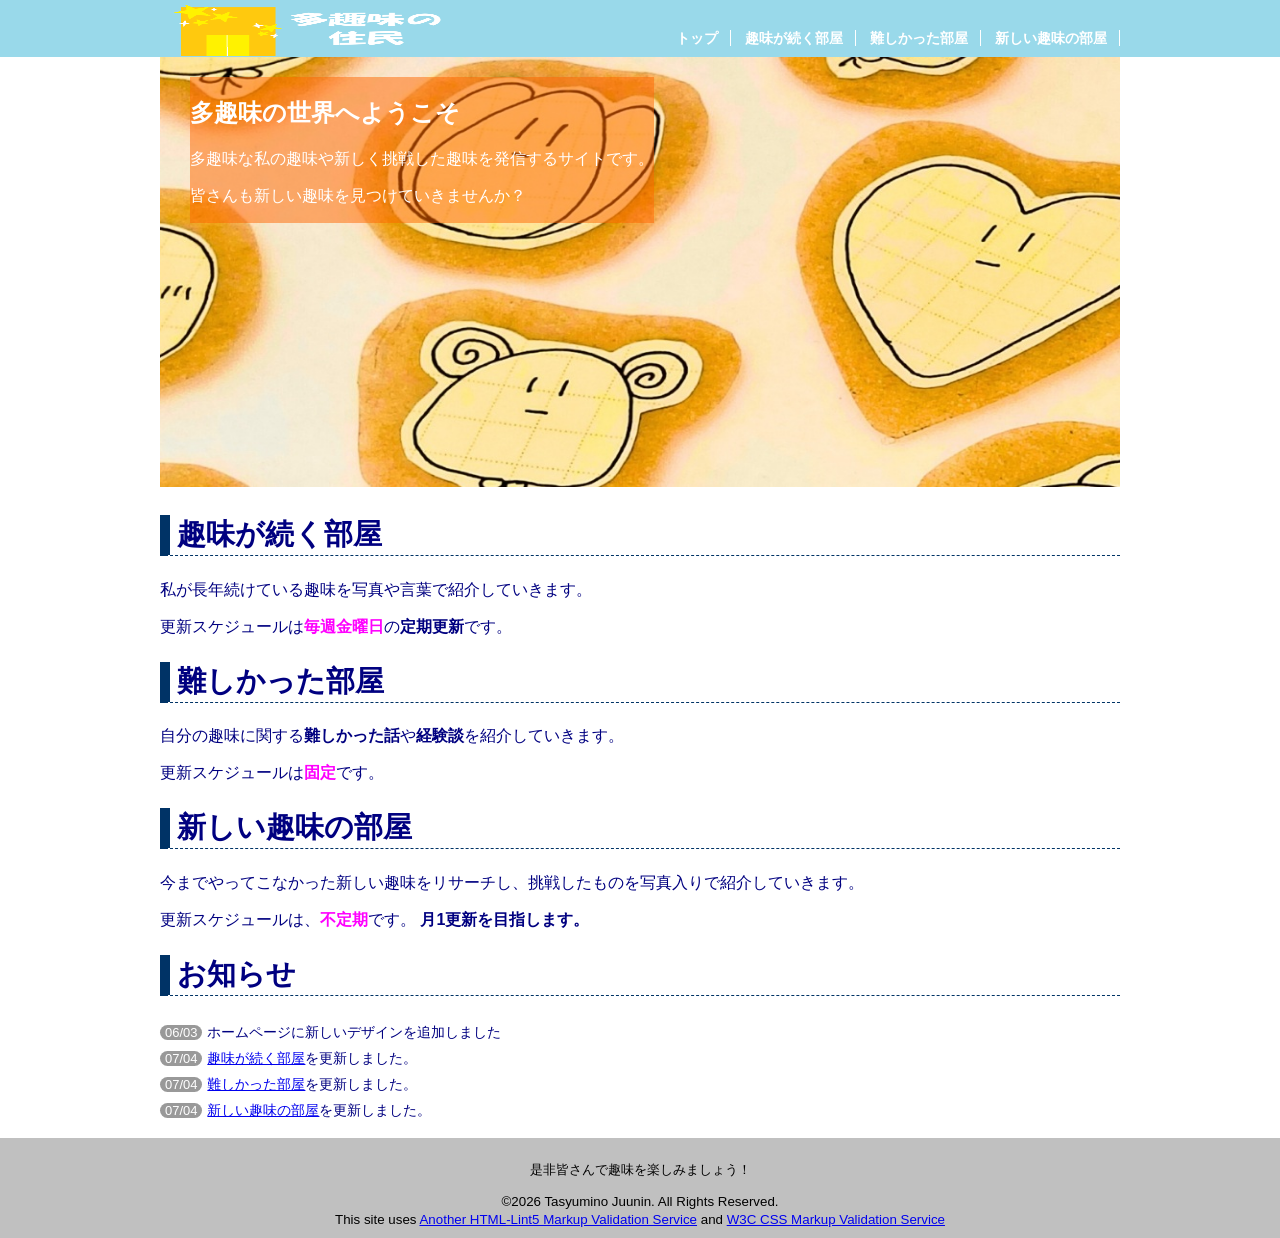
==== index.html @ d8fbc880 "Add files via upload" ====
<!DOCTYPE html>
<html lang="ja">

<head>
    <meta charset="UTF-8">
    <title>多趣味の住民：トップページ</title>
    <link rel="stylesheet" href="css/mystyle.css">
    <meta name="description" content="多趣味な私の趣味や新しく挑戦した趣味を発信するサイトです。新しく趣味を始めた方や趣味を持っている方ぜひ覗いてみてください">
    <meta name="viewpoint" content="width=device-width">
</head>

<body>
    <header>
        <div class="header-in">
            <!--ロゴ画像-->
            <img src="image/logo.png" width="300" height="56" alt="多趣味の住民">
            <nav>
                <ul>
                    <li><a href="index.html">トップ</a></li>
                    <li><a href="syumigatuduku.html">趣味が続く部屋</a></li>
                    <li><a href="muzukasikatta.html">難しかった部屋</a></li>
                    <li><a href="atarasii.html">新しい趣味の部屋</a></li>
                </ul>
            </nav>
        </div>
    </header>
    <article>
        <!--validatorエラー対策-->
        <h1 class="dummy"></h1>
        <img src="image/image.jpg" width="960" height="430" alt="趣味のイメージ画像">
        <div class="catch">
            <h1>多趣味の世界へようこそ</h1>
            <p>多趣味な私の趣味や新しく挑戦した趣味を発信するサイトです。</p>
            <p>皆さんも新しい趣味を見つけていきませんか？</p>
        </div>
        <div class="navy">
            <section>
                <h2>趣味が続く部屋</h2>
                <p>
                    私が長年続けている趣味を写真や言葉で紹介していきます。
                </p>
                <p>
                    更新スケジュールは<span class="fuchsia"><strong>毎週金曜日</strong></span>の<strong>定期更新</strong>です。
                </p>
            </section>
            <section>
                <h2>難しかった部屋</h2>
                <p>
                    自分の趣味に関する<strong>難しかった話</strong>や<strong>経験談</strong>を紹介していきます。
                </p>
                <p>
                    更新スケジュールは<span class="fuchsia"><strong>固定</strong></span>です。
                </p>
            </section>
            <section>
                <h2>新しい趣味の部屋</h2>
                <p>
                    今までやってこなかった新しい趣味をリサーチし、挑戦したものを写真入りで紹介していきます。
                </p>
                <p>
                    更新スケジュールは、<span class="fuchsia"><strong>不定期</strong></span>です。
                    <strong>月1更新を目指します。</strong>
                </p>
            </section>
            <section>
                <h2>お知らせ</h2>
                <ul>
                    <li><time datetime="2026-06-03">06/03</time>ホームページに新しいデザインを追加しました</li>
                    <li><time datetime="2026-07-04">07/04</time><a href="syumigatuduku.html">趣味が続く部屋</a>を更新しました。</li>
                    <li><time datetime="2026-07-04">07/04</time><a href="muzukasikatta.html">難しかった部屋</a>を更新しました。</li>
                    <li><time datetime="2026-07-04">07/04</time><a href="atarasii.html">新しい趣味の部屋</a>を更新しました。</li>
                </ul>
            </section>
        </div>
    </article>
    <footer>
        <p>是非皆さんで趣味を楽しみましょう！</p>
        <small>&copy;2026 Tasyumino Juunin. All Rights Reserved.</small>
        <br><small>This site uses <a href="http://www.htmllint.net/html-lint/htmllint.html#" target="_blank">Another HTML-Lint5 Markup Validation Service</a>
        and <a href="http://jigsaw.w3.org/css-validator/#validatebyupload" target="_blank"> W3C CSS Markup Validation Service</a></small>
    </footer>
</body>

</html>
---- css/mystyle.css ----
@charset "utf-8";

body{
    font-family: "メイリオ","Hiragino Sans",sans-serif;
    margin: 0;
    padding: 0;
}

h1{
    color: #ffffff;
    }

.dummy {
    margin: 0;
}

footer{
    text-align: center;
    background-color: #c0c0c0;
    color: #000000;
    padding-top: 10px;
    padding-bottom: 10px;
    }

footer p {
    font-size: small;
}

.subhead{
    background-color: #808000;
    }


h2{
    font-family: "メイリオ","Hiragino Sans",sans-serif;
    font-size: 180%;
    border-bottom:  1px dashed #003366;
    border-left: 10px solid #003366;
    padding-left: 7px;
}

.navy{
    color: #000080;
}

.fuchsia{
    color: #f0f;
}

article{
    position: relative;
    clear: both;
    width: 960px;
    margin-left: auto;
    margin-right: auto;
}

.catch {
    position: absolute;
    top: 20px;
    left: 30px;
    color: #ffffff;
    text-shadow: 0px 5px 10px #ecb50000;
    background-color: rgba(255, 102, 0, 0.5);
}

.catch p {
    color: #ffffff;
}

header {
    background-color:#99D9EA;
}

ul {
    list-style-type: none;
    padding-left: 0;
    line-height: 1.8;
    font-size: 90%;
}

ul time {
    background-color: #999999;
    color: #ffffff;
    border-radius: 10px;
    font-size: 90%;
    padding-left: 5px;
    padding-right: 5px;
    margin-right: 5px;
}

nav ul {
    font-weight: bold;
    text-align: right;
    padding-top: 26px;
    padding-bottom: 5px;
    margin: 0;
}

nav li {
    display: inline;
    padding-left: 10px;
    padding-right: 12px;
    border-right: 1px solid #ffffff;
}

header img {
    float: left;
}

.header-in {
    width: 960px;
    margin-left: auto;
    margin-right: auto;
}

.sub-h1 {
    background: linear-gradient(to right,#99cccc,#ff9966);
    padding-top: 5px;
    padding-left: 10px;
}

.point-list {
    list-style-image: url(../image/list.gif);
    font-weight: bold;
    margin-left: 30px;
}

.point-img {
    box-shadow: 0px 0px 10px 3px #c0feff;
    border-radius: 10px;
    float: right;
    margin-left: 20px;
    margin-bottom: 10px;
}

.sentou {
    clear: both;
    text-align: right;
}

ol li {
    display: inline;
    margin-right: 5px;
    font-size: 80%;
}

ol {
    padding-left: 0%;
}

.page {
    padding-left: 10px;
    padding-right: 10px;
} 

nav ul a {
    text-decoration: none;
    color: #ffffff;
}

nav ul a:link {
    color: #ffffff;
}

nav ul a:visited {
    color: #ffffff;
}

nav ul a:hover {
    color: #ffcc88;
}

nav ul a:active {
    color: #ff0000;
}


/* 959px以下の場合 */
@media(max-width: 959px){
    header img {
        float: none;
	}

    nav ul {
        text-align: left;
        margin-left: 10px;
	}

    article {
        width: auto;
	}

    article img {
        max-width: 100%;
        height: auto;
	}

    .header-in{
        width: auto;
	}
}

/* 600px以下の場合 */
@media (max-width:600px){
    nav li {
        font-size: 75%;
        padding-left: 2px;
        padding-right: 2px;
    }

    footer {
        font-size: 75%;
    }

    .catch {
        top: 5px;
        left: 10px;
        /* font-size: 75%; */
    }

}

/* プリント出力 */
@media print {
    .catch {
        color: #000000;
        text-shadow: none;
    }
    footer {
        color: #000000;
    }
}
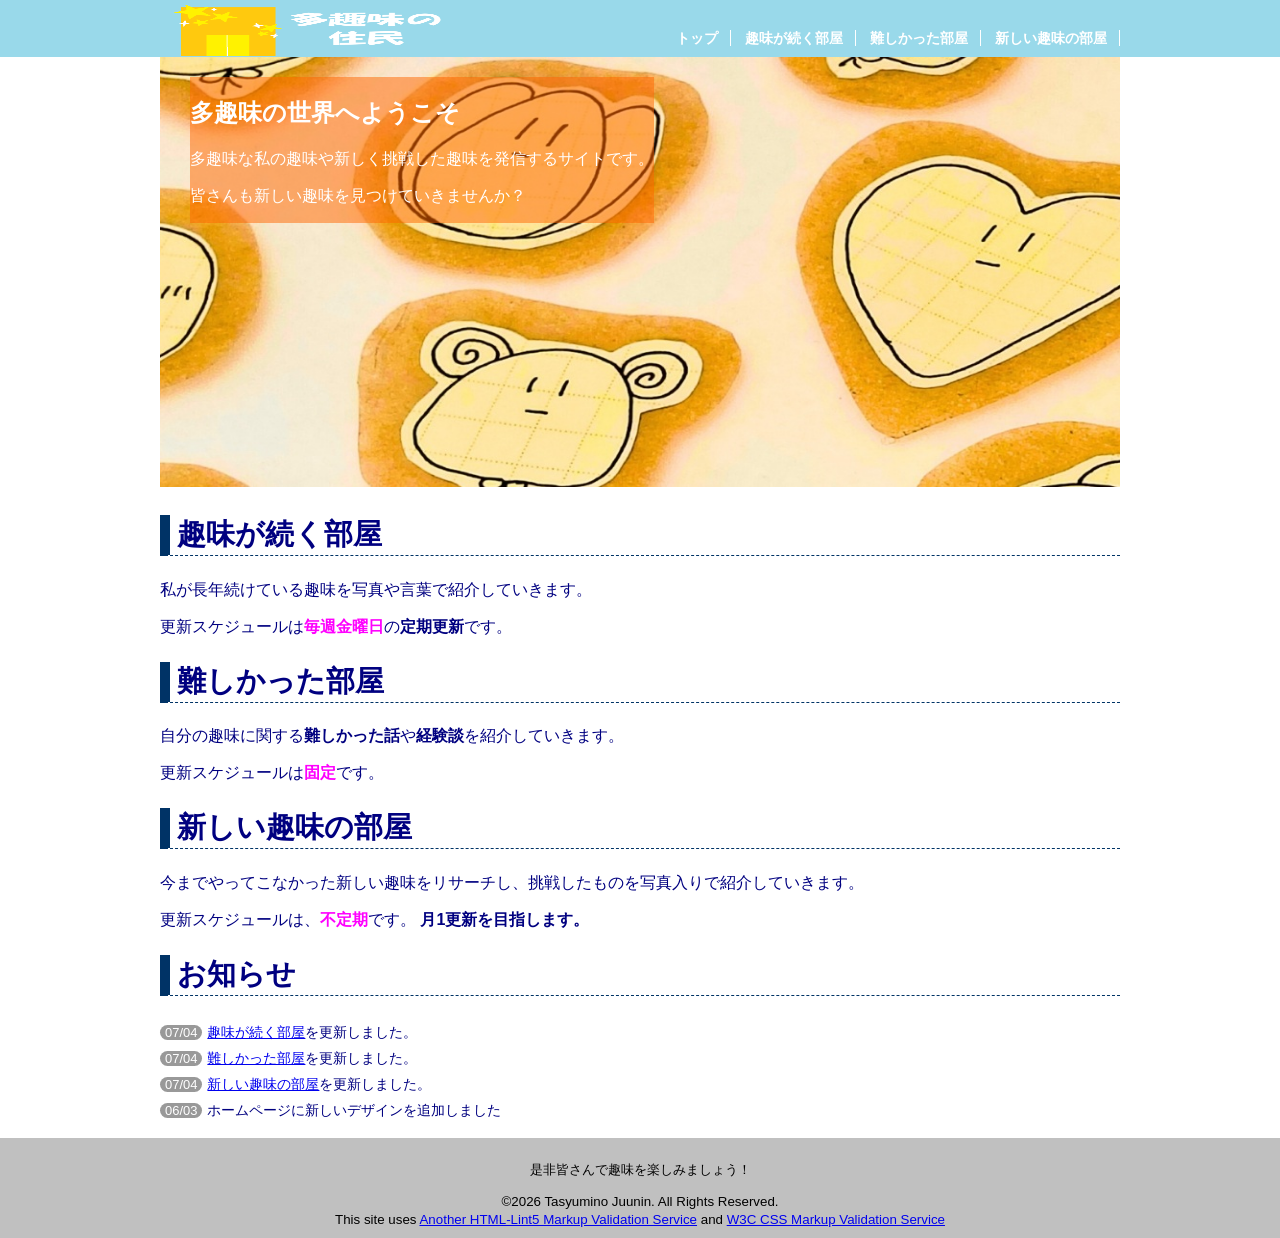
==== commit 9ef46c9b: "Fix HTML formatting and update content structure" ====
--- a/index.html
+++ b/index.html
@@ -65,10 +65,10 @@
             <section>
                 <h2>お知らせ</h2>
                 <ul>
-                    <li><time datetime="2026-06-03">06/03</time>ホームページに新しいデザインを追加しました</li>
                     <li><time datetime="2026-07-04">07/04</time><a href="syumigatuduku.html">趣味が続く部屋</a>を更新しました。</li>
                     <li><time datetime="2026-07-04">07/04</time><a href="muzukasikatta.html">難しかった部屋</a>を更新しました。</li>
                     <li><time datetime="2026-07-04">07/04</time><a href="atarasii.html">新しい趣味の部屋</a>を更新しました。</li>
+                    <li><time datetime="2026-06-03">06/03</time>ホームページに新しいデザインを追加しました</li>
                 </ul>
             </section>
         </div>
@@ -81,4 +81,4 @@
     </footer>
 </body>
 
-</html>+</html>
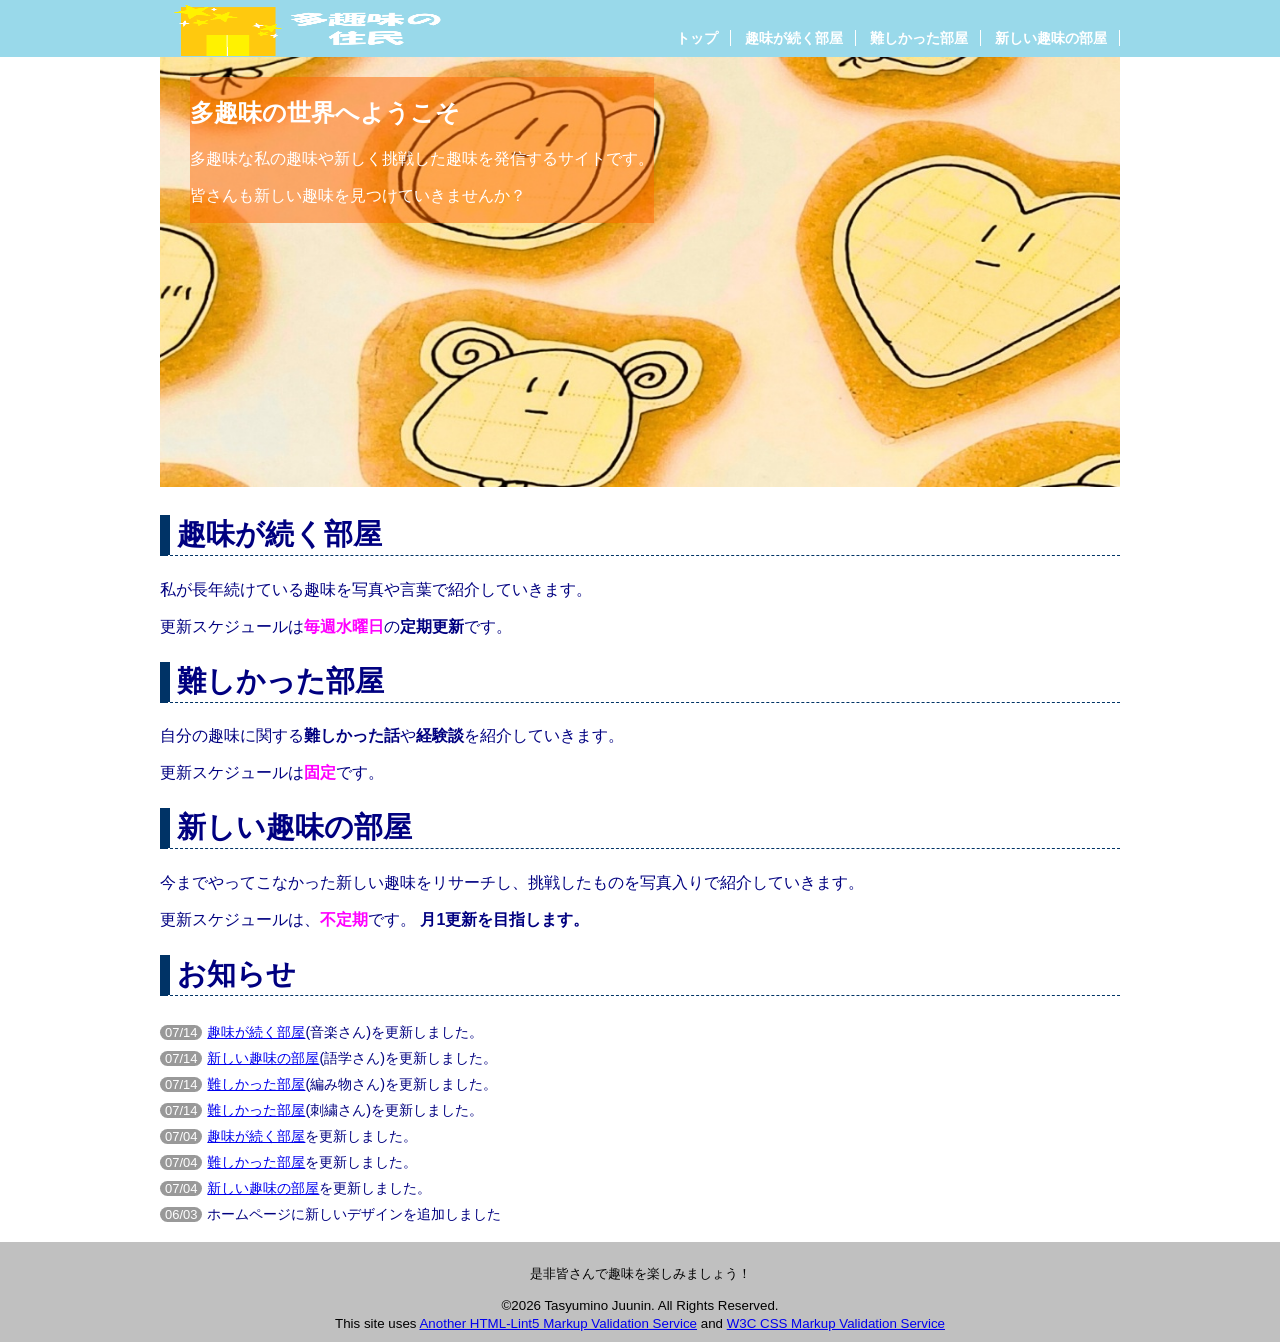
==== commit bc8113d1: "各サブページの更新と" ====
--- a/index.html
+++ b/index.html
@@ -40,7 +40,7 @@
                     私が長年続けている趣味を写真や言葉で紹介していきます。
                 </p>
                 <p>
-                    更新スケジュールは<span class="fuchsia"><strong>毎週金曜日</strong></span>の<strong>定期更新</strong>です。
+                    更新スケジュールは<span class="fuchsia"><strong>毎週水曜日</strong></span>の<strong>定期更新</strong>です。
                 </p>
             </section>
             <section>
@@ -65,6 +65,10 @@
             <section>
                 <h2>お知らせ</h2>
                 <ul>
+                    <li><time datetime="2026-07-14">07/14</time><a href="syumigatuduku.html">趣味が続く部屋</a>(音楽さん)を更新しました。</li>
+                    <li><time datetime="2026-07-14">07/14</time><a href="atarasii.html">新しい趣味の部屋</a>(語学さん)を更新しました。</li>
+                    <li><time datetime="2026-07-14">07/14</time><a href="muzukasikatta.html">難しかった部屋</a>(編み物さん)を更新しました。</li>
+                    <li><time datetime="2026-07-14">07/14</time><a href="muzukasikatta.html">難しかった部屋</a>(刺繍さん)を更新しました。</li>
                     <li><time datetime="2026-07-04">07/04</time><a href="syumigatuduku.html">趣味が続く部屋</a>を更新しました。</li>
                     <li><time datetime="2026-07-04">07/04</time><a href="muzukasikatta.html">難しかった部屋</a>を更新しました。</li>
                     <li><time datetime="2026-07-04">07/04</time><a href="atarasii.html">新しい趣味の部屋</a>を更新しました。</li>
@@ -81,4 +85,4 @@
     </footer>
 </body>
 
-</html>
+</html>
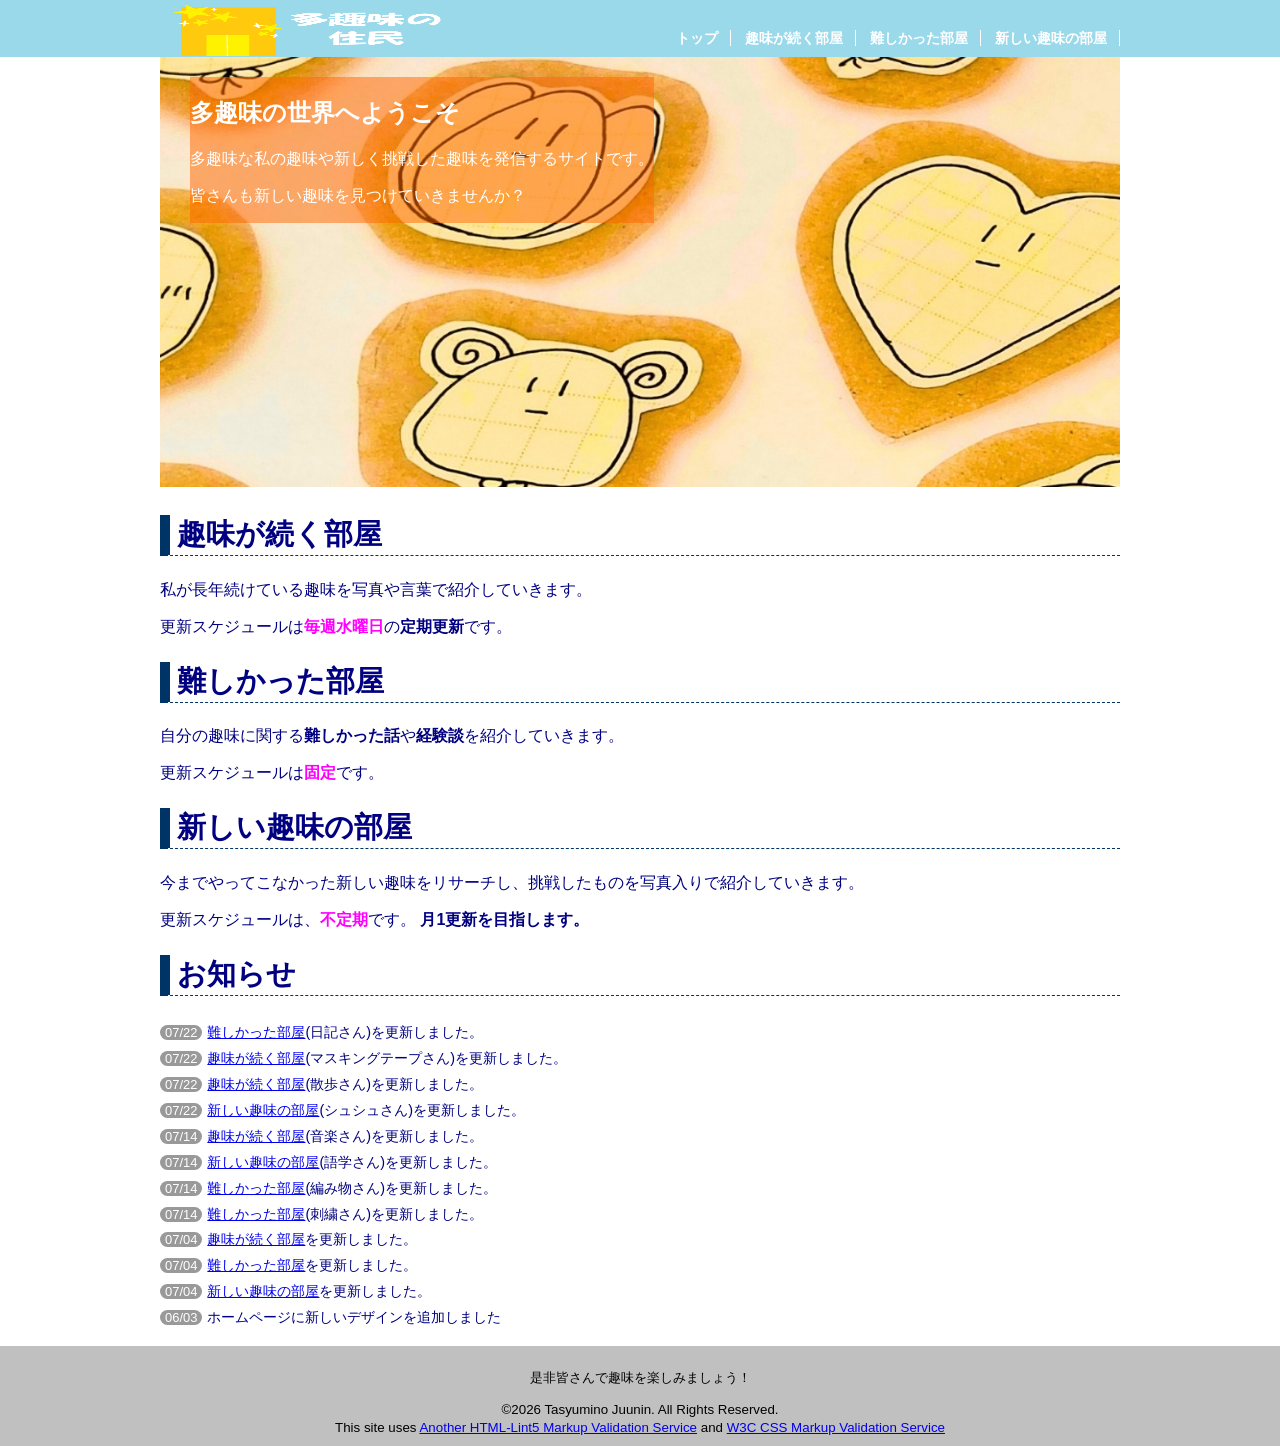
==== commit 9bc4b4fd: "内容・写真・サイドメニュー追加" ====
--- a/index.html
+++ b/index.html
@@ -65,6 +65,10 @@
             <section>
                 <h2>お知らせ</h2>
                 <ul>
+                    <li><time datetime="2026-07-22">07/22</time><a href="muzukasikatta.html">難しかった部屋</a>(日記さん)を更新しました。</li>
+                    <li><time datetime="2026-07-22">07/22</time><a href="syumigatuduku.html">趣味が続く部屋</a>(マスキングテープさん)を更新しました。</li>
+                    <li><time datetime="2026-07-22">07/22</time><a href="syumigatuduku.html">趣味が続く部屋</a>(散歩さん)を更新しました。</li>
+                    <li><time datetime="2026-07-22">07/22</time><a href="atarasii.html">新しい趣味の部屋</a>(シュシュさん)を更新しました。</li>
                     <li><time datetime="2026-07-14">07/14</time><a href="syumigatuduku.html">趣味が続く部屋</a>(音楽さん)を更新しました。</li>
                     <li><time datetime="2026-07-14">07/14</time><a href="atarasii.html">新しい趣味の部屋</a>(語学さん)を更新しました。</li>
                     <li><time datetime="2026-07-14">07/14</time><a href="muzukasikatta.html">難しかった部屋</a>(編み物さん)を更新しました。</li>
